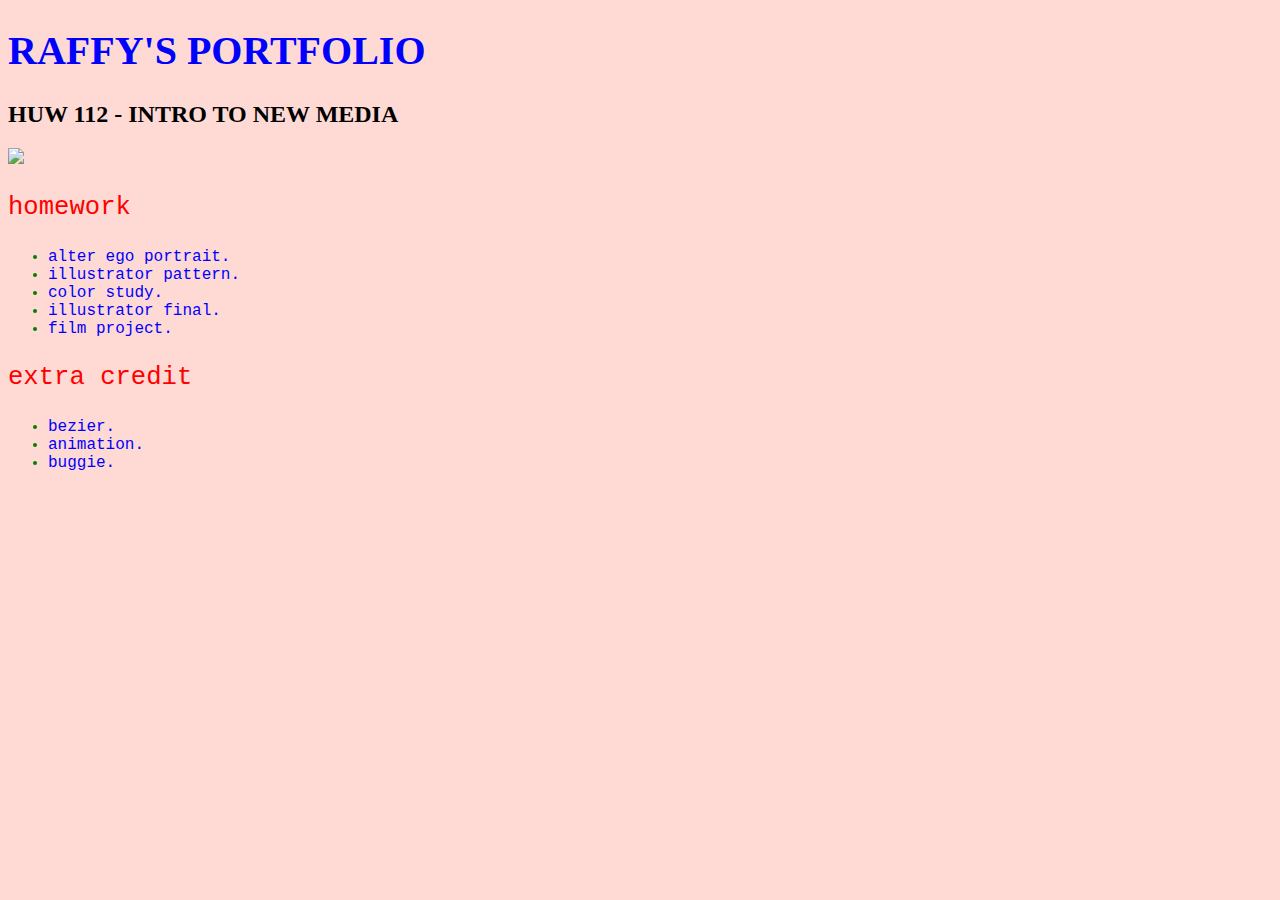
==== index.html @ 00f95c04 "Update index.html" ====
<!DOCTYPE html>
<html>
  <head>
    <link rel="stylesheet" href="style.css">
  </head>
  
  <body>
    <h1>RAFFY'S PORTFOLIO</h1>
    <h2>HUW 112 - INTRO TO NEW MEDIA</h2>
  <img src="inazuma.png" height="500">
   
    <p>homework
    <ul>
      <li><a href="alterego.html">alter ego portrait.</a></li>
      <li><a href="pattern.html">illustrator pattern.</a></li>
      <li><a href="color.html">color study.</a></li>
      <li><a href="illusfinal.html">illustrator final.</a></li>
      <li><a href="film.html">film project.</a></li>
    </ul>
    </p>
  
     <p>extra credit
     <ul>
      <li><a href="bezier.html">bezier.</a></li>
      <li><a href="logo.html">animation.</a></li>
      <li><a href="buggie.html">buggie.</a></li>
    </ul>
    </p>
      </body>
</html>
---- style.css ----
body {
        background-color:#ffd9d3;
        font-family: garamond;
        font-size: 100%;
      }
      h1 {
        color: blue;
        font-family: verdana;
        font-size: 250%;
      }
      p {
        color: red;
        font-family: courier;
        font-size: 160%;
      }
      
      ul {
        color: green;
        font-family: courier;
        font-size: 100%;
      }
      
      a {
        color:blue;
        -o-transition:.5s;
        -ms-transition:.5s;
        -moz-transition:.5s;
        -webkit-transition:.5s;
        transition:.5s;
      }
      a:hover { color:white; }
      a:link {
      text-decoration: none;
      }

      a:visited {
      text-decoration: none;
      }

      a:hover {
      text-decoration: underline;
      }

      a:active {
      text-decoration: underline;
      }
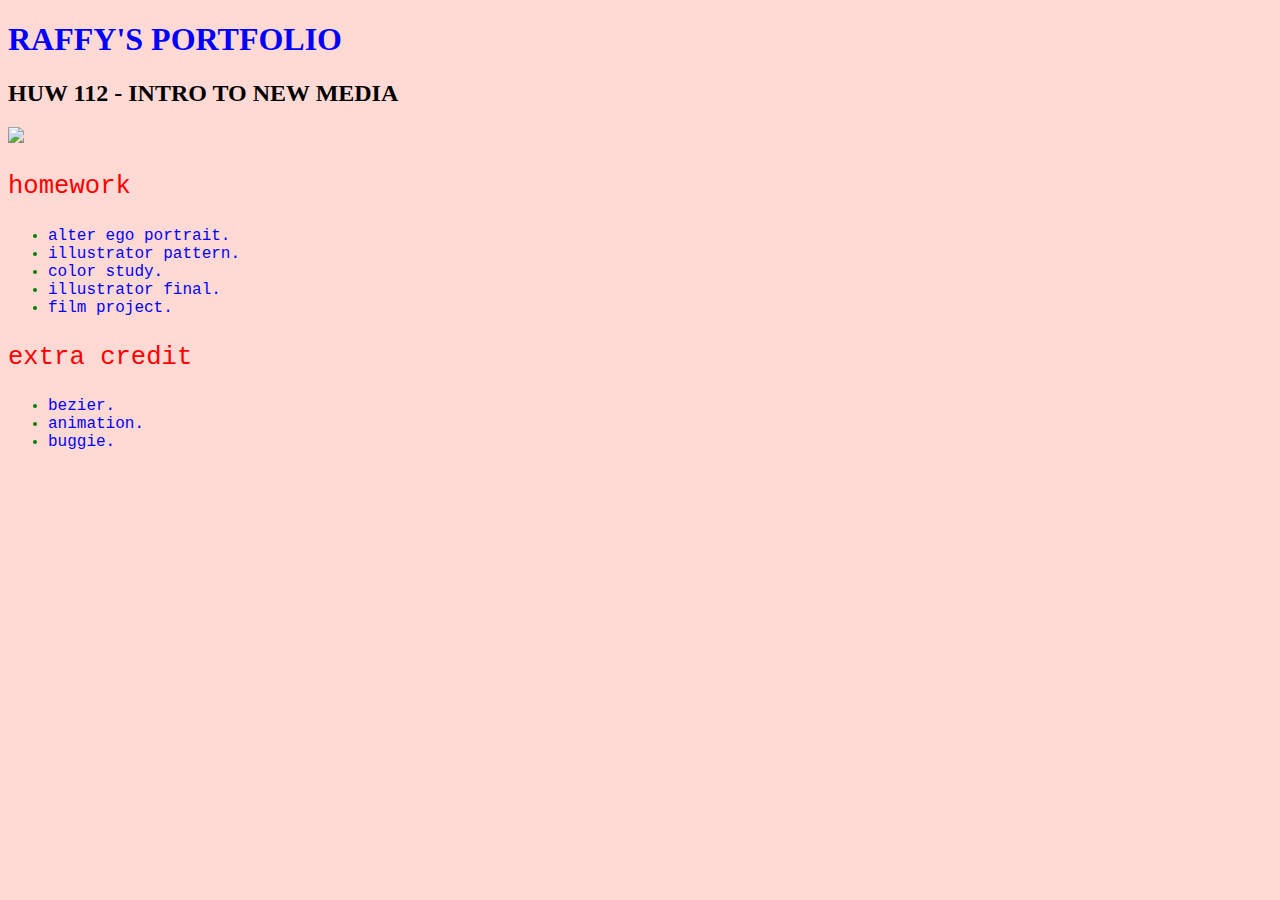
==== commit 3356ca24: "Update index.html" ====
--- a/index.html
+++ b/index.html
@@ -5,26 +5,26 @@
   </head>
   
   <body>
-    <h1>RAFFY'S PORTFOLIO</h1>
-    <h2>HUW 112 - INTRO TO NEW MEDIA</h2>
-  <img src="inazuma.png" height="500">
+      <h1>RAFFY'S PORTFOLIO</h1>
+      <h2>HUW 112 - INTRO TO NEW MEDIA</h2>
+      <img src="inazuma.png" height="500">
    
     <p>homework
-    <ul>
-      <li><a href="alterego.html">alter ego portrait.</a></li>
-      <li><a href="pattern.html">illustrator pattern.</a></li>
-      <li><a href="color.html">color study.</a></li>
-      <li><a href="illusfinal.html">illustrator final.</a></li>
-      <li><a href="film.html">film project.</a></li>
-    </ul>
+      <ul>
+        <li><a href="alterego.html">alter ego portrait.</a></li>
+        <li><a href="pattern.html">illustrator pattern.</a></li>
+        <li><a href="color.html">color study.</a></li>
+        <li><a href="illusfinal.html">illustrator final.</a></li>
+        <li><a href="film.html">film project.</a></li>
+      </ul>
     </p>
   
-     <p>extra credit
-     <ul>
-      <li><a href="bezier.html">bezier.</a></li>
-      <li><a href="logo.html">animation.</a></li>
-      <li><a href="buggie.html">buggie.</a></li>
-    </ul>
+    <p>extra credit
+      <ul>
+        <li><a href="bezier.html">bezier.</a></li>
+        <li><a href="logo.html">animation.</a></li>
+        <li><a href="buggie.html">buggie.</a></li>
+      </ul>
     </p>
-      </body>
+  </body>
 </html>
--- a/style.css
+++ b/style.css
@@ -2,45 +2,62 @@
         background-color:#ffd9d3;
         font-family: garamond;
         font-size: 100%;
-      }
+        }
+
       h1 {
         color: blue;
         font-family: verdana;
-        font-size: 250%;
-      }
+        font-size: 200%;
+        }
+
       p {
         color: red;
         font-family: courier;
         font-size: 160%;
-      }
+        }
       
       ul {
         color: green;
         font-family: courier;
         font-size: 100%;
-      }
+        }
       
       a {
+        position: relative;
         color:blue;
         -o-transition:.5s;
         -ms-transition:.5s;
         -moz-transition:.5s;
         -webkit-transition:.5s;
         transition:.5s;
-      }
-      a:hover { color:white; }
+        text-decoration: none;
+        }
+
+      a:hover {
+              color:white;
+              text-decoration: underline;
+        }
+
       a:link {
-      text-decoration: none;
-      }
+              text-decoration: none;
+        }
 
       a:visited {
-      text-decoration: none;
-      }
-
-      a:hover {
-      text-decoration: underline;
-      }
-
-      a:active {
-      text-decoration: underline;
-      }
+              text-decoration: none;
+              
+      a::before {
+              content: "";
+              position: absolute;
+              display: block;
+              width: 100%;
+              height: 2px;
+              bottom: 0;
+              left: 0;
+              background-color: #000;
+              transform: scaleX(0);
+              transition: transform 0.3s ease;
+        }
+              
+      a:hover::before {
+              transform: scaleX(1);
+        }
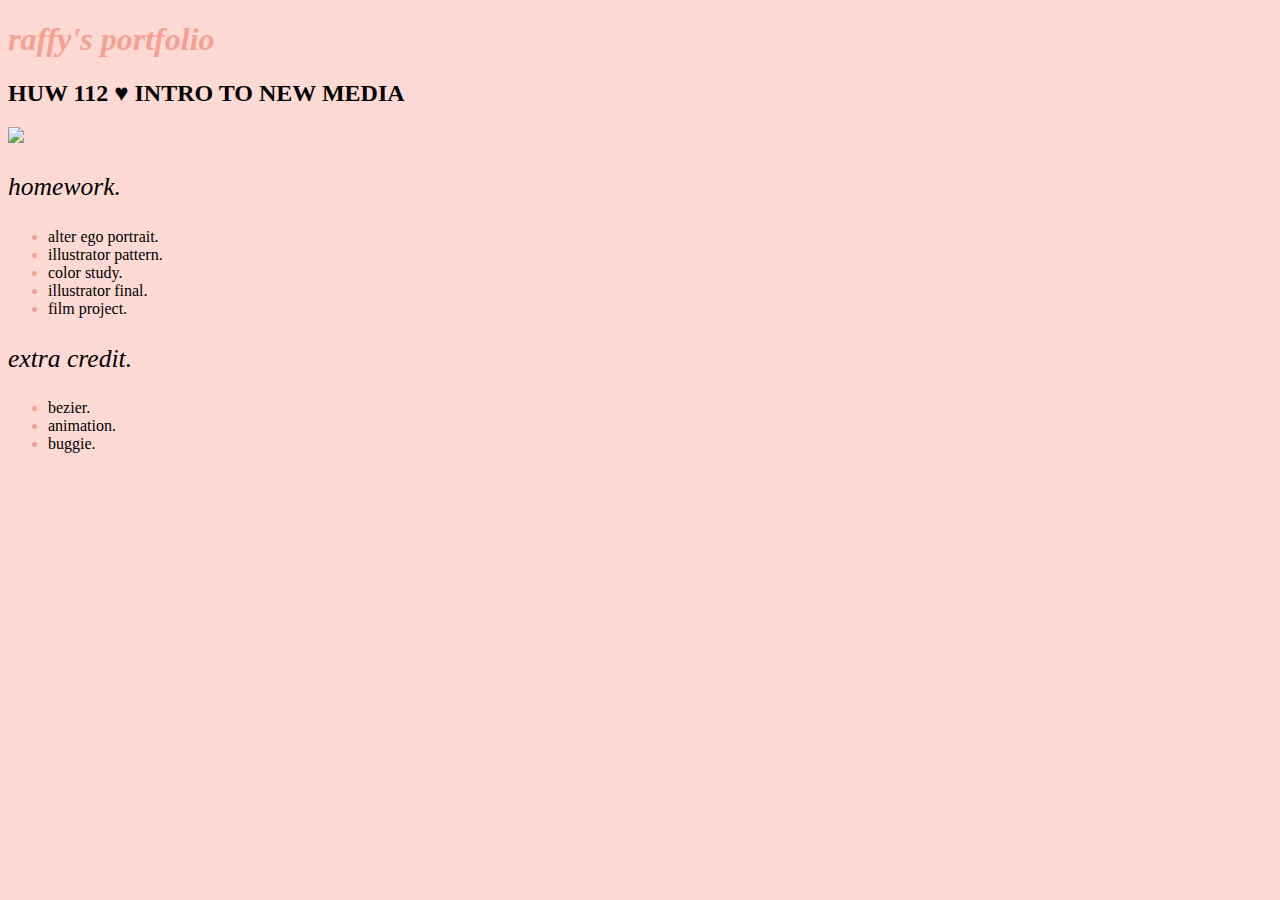
==== commit 643ec24d: "Update index.html" ====
--- a/index.html
+++ b/index.html
@@ -5,11 +5,11 @@
   </head>
   
   <body>
-      <h1>RAFFY'S PORTFOLIO</h1>
-      <h2>HUW 112 - INTRO TO NEW MEDIA</h2>
-      <img src="inazuma.png" height="500">
+    <h1><i>raffy's portfolio</i></h1>
+    <h2>HUW 112 ♥ INTRO TO NEW MEDIA</h2>
+    <img src="inazuma.png" height="500">
    
-    <p>homework
+    <p><i>homework.</i>
       <ul>
         <li><a href="alterego.html">alter ego portrait.</a></li>
         <li><a href="pattern.html">illustrator pattern.</a></li>
@@ -19,7 +19,7 @@
       </ul>
     </p>
   
-    <p>extra credit
+    <p><i>extra credit.</i>
       <ul>
         <li><a href="bezier.html">bezier.</a></li>
         <li><a href="logo.html">animation.</a></li>
--- a/style.css
+++ b/style.css
@@ -1,63 +1,64 @@
 body {
-        background-color:#ffd9d3;
-        font-family: garamond;
+        background-color: #ffd9d3;
+        color: #000;
+        font-family: georgia;
         font-size: 100%;
         }
 
       h1 {
-        color: blue;
-        font-family: verdana;
+        color: #f79f91;
+        font-family: georgia;
         font-size: 200%;
         }
 
       p {
-        color: red;
-        font-family: courier;
+        color: #000;
+        font-family: georgia;
         font-size: 160%;
         }
       
       ul {
-        color: green;
-        font-family: courier;
+        color: #f79f91;
+        font-family: georgia;
         font-size: 100%;
         }
       
       a {
         position: relative;
-        color:blue;
+        color: #000;
+        text-decoration: none;
         -o-transition:.5s;
         -ms-transition:.5s;
         -moz-transition:.5s;
         -webkit-transition:.5s;
         transition:.5s;
+        }
+
+      a:hover {
+        color: #fff;
+        }
+
+      a:link {
         text-decoration: none;
         }
 
-      a:hover {
-              color:white;
-              text-decoration: underline;
+      a:visited {
+        text-decoration: none;
         }
-
-      a:link {
-              text-decoration: none;
-        }
-
-      a:visited {
-              text-decoration: none;
               
       a::before {
-              content: "";
-              position: absolute;
-              display: block;
-              width: 100%;
-              height: 2px;
-              bottom: 0;
-              left: 0;
-              background-color: #000;
-              transform: scaleX(0);
-              transition: transform 0.3s ease;
+        content: "";
+        position: absolute;
+        display: block;
+        width: 100%;
+        height: 1px;
+        bottom: 0;
+        left: 0;
+        background-color: #fff;
+        transform: scaleX(0);
+        transition: transform 0.3s ease;
         }
               
       a:hover::before {
-              transform: scaleX(1);
+        transform: scaleX(1);
         }
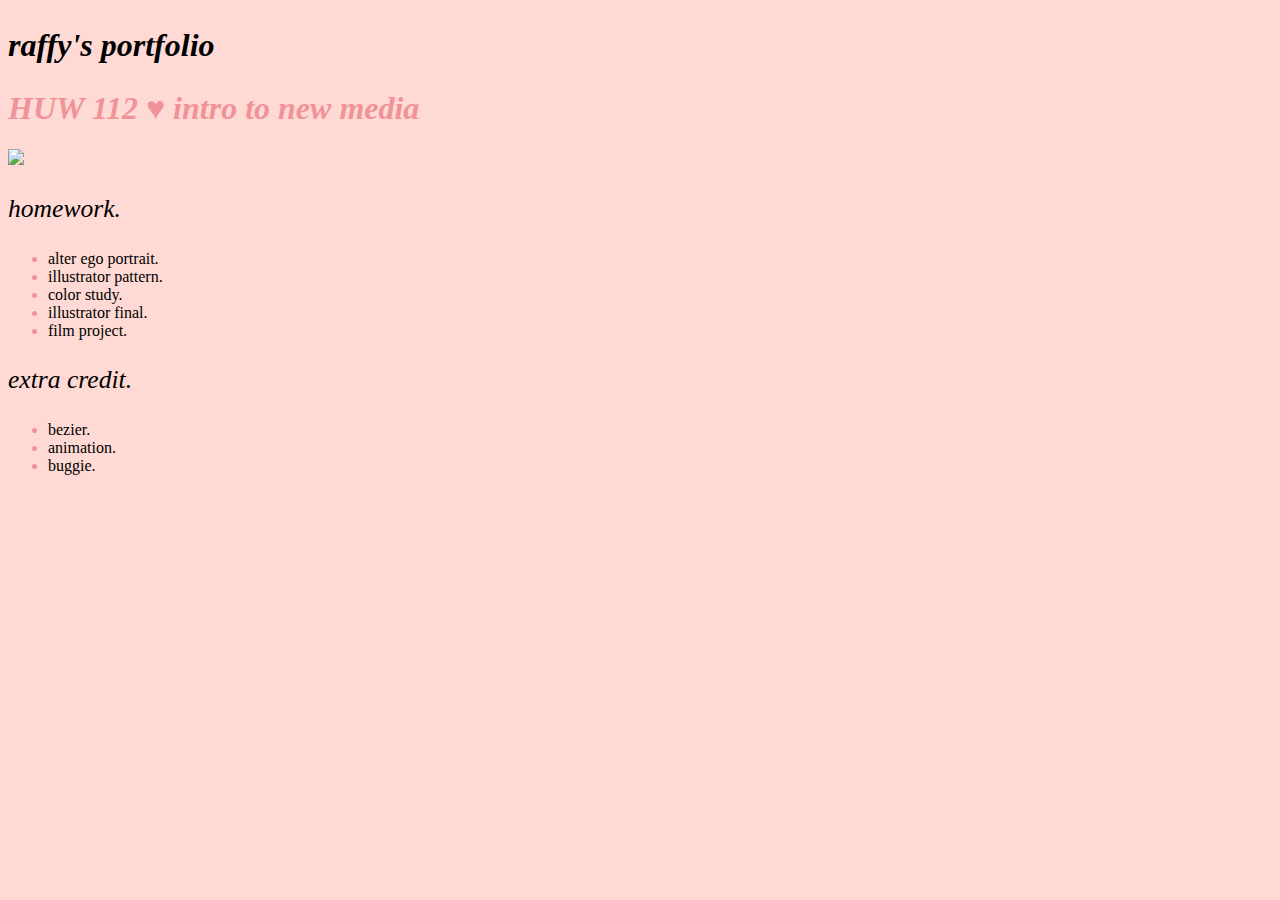
==== commit 45daaab7: "Update index.html" ====
--- a/index.html
+++ b/index.html
@@ -5,8 +5,8 @@
   </head>
   
   <body>
-    <h1><i>raffy's portfolio</i></h1>
-    <h2>HUW 112 ♥ INTRO TO NEW MEDIA</h2>
+    <h2><i>raffy's portfolio</i></h1>
+    <h1><i>HUW 112 ♥ intro to new media</i></h2>
     <img src="inazuma.png" height="500">
    
     <p><i>homework.</i>
--- a/style.css
+++ b/style.css
@@ -6,7 +6,13 @@
         }
 
       h1 {
-        color: #f79f91;
+        color: #f09399;
+        font-family: georgia;
+        font-size: 200%;
+        }
+
+      h2 {
+        color: #000;
         font-family: georgia;
         font-size: 200%;
         }
@@ -18,7 +24,7 @@
         }
       
       ul {
-        color: #f79f91;
+        color: #f09399;
         font-family: georgia;
         font-size: 100%;
         }
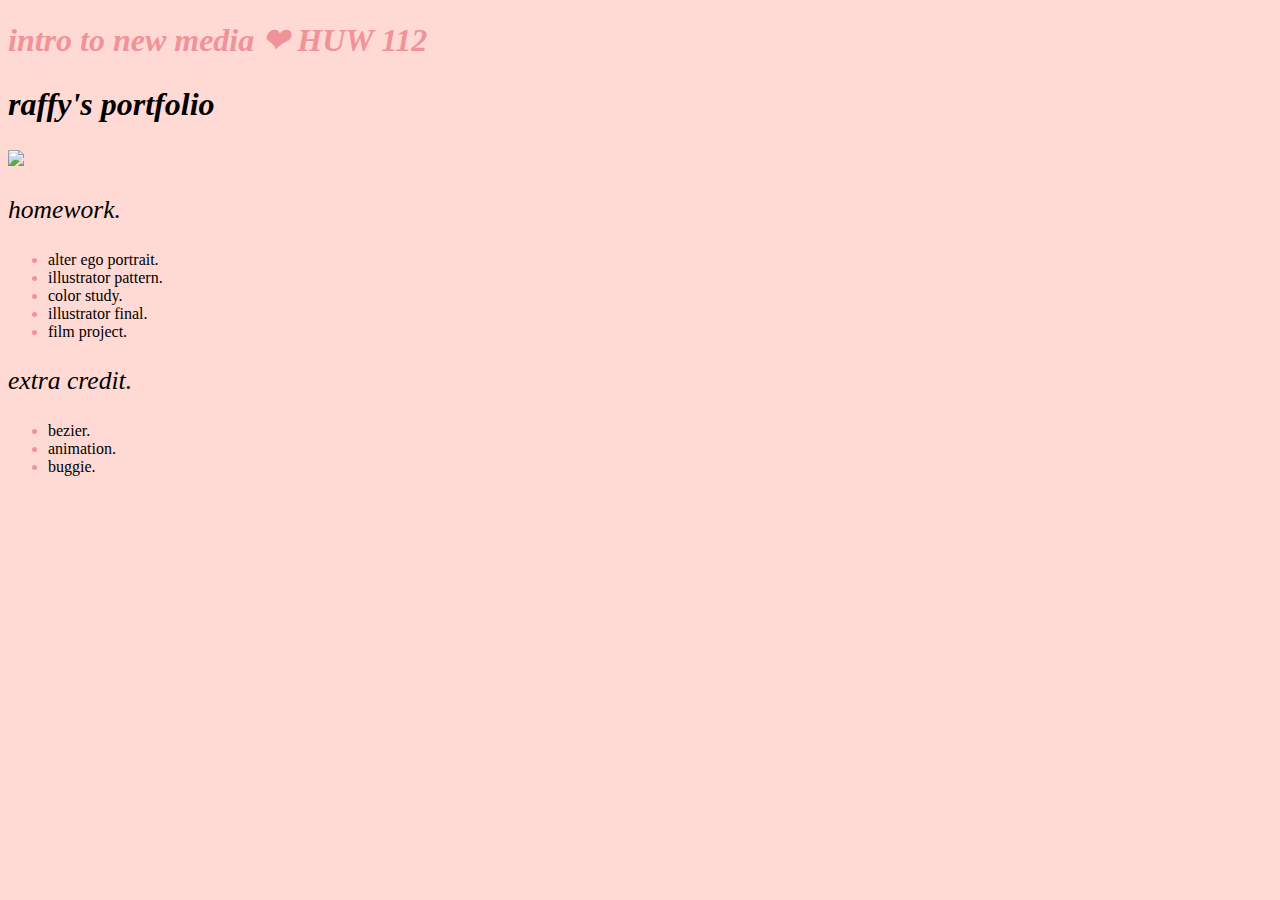
==== commit 4c09790b: "Update index.html" ====
--- a/index.html
+++ b/index.html
@@ -5,8 +5,8 @@
   </head>
   
   <body>
-    <h2><i>raffy's portfolio</i></h1>
-    <h1><i>HUW 112 ♥ intro to new media</i></h2>
+    <h1><i>intro to new media ❤ HUW 112</i></h1>
+    <h2><i>raffy's portfolio</i></h2>
     <img src="inazuma.png" height="500">
    
     <p><i>homework.</i>
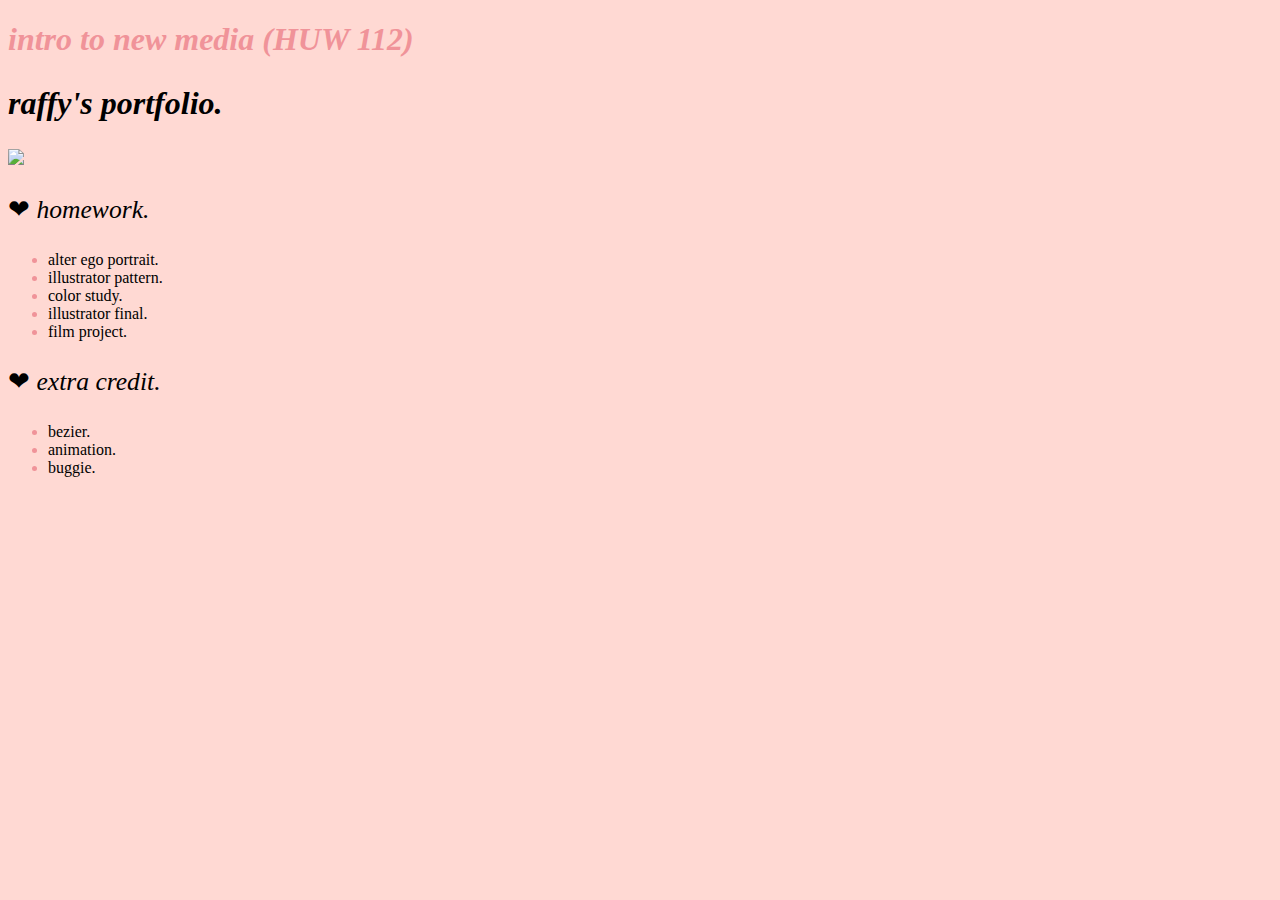
==== commit 6dee8f2b: "Update index.html" ====
--- a/index.html
+++ b/index.html
@@ -5,11 +5,11 @@
   </head>
   
   <body>
-    <h1><i>intro to new media ❤ HUW 112</i></h1>
-    <h2><i>raffy's portfolio</i></h2>
+    <h1><i>intro to new media (HUW 112)</i></h1>
+    <h2><i>raffy's portfolio.</i></h2>
     <img src="inazuma.png" height="500">
    
-    <p><i>homework.</i>
+    <p>❤ <i>homework.</i>
       <ul>
         <li><a href="alterego.html">alter ego portrait.</a></li>
         <li><a href="pattern.html">illustrator pattern.</a></li>
@@ -19,7 +19,7 @@
       </ul>
     </p>
   
-    <p><i>extra credit.</i>
+    <p>❤ <i>extra credit.</i>
       <ul>
         <li><a href="bezier.html">bezier.</a></li>
         <li><a href="logo.html">animation.</a></li>
